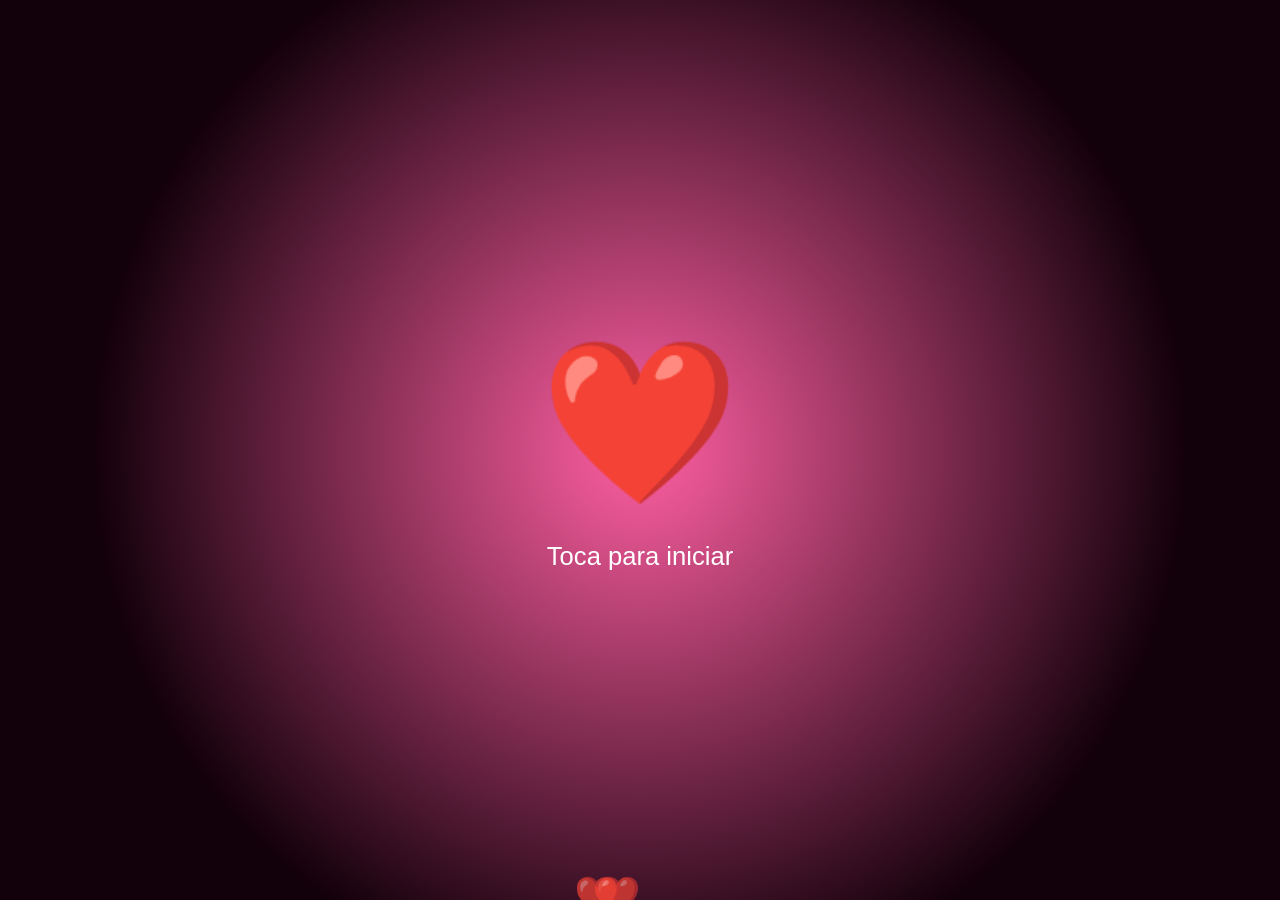
==== main.html @ 8353d014 "Update and rename index.html to main.html" ====
<!DOCTYPE html>
<html lang="es">
<head>
  <meta charset="UTF-8">
  <title>Para Mi Amor ❤️</title>
  <link rel="stylesheet" href="css/style.css">
</head>

<body>

<div id="inicio" onclick="iniciar()">
  <div style="text-align:center">
    <div class="corazon">❤️</div>
    <div class="texto">Toca para iniciar</div>
  </div>
</div>

<div id="contenido">

  <!-- TIMER -->
  <div class="card">
    <h2>Nuestro tiempo juntos 💕</h2>
    <div class="grid">
      <div class="caja"><span id="y">0</span><br>AÑOS</div>
      <div class="caja"><span id="m">0</span><br>MESES</div>
      <div class="caja"><span id="d">0</span><br>DÍAS</div>
      <div class="caja"><span id="h">0</span><br>HORAS</div>
      <div class="caja"><span id="min">0</span><br>MIN</div>
      <div class="caja"><span id="s">0</span><br>SEG</div>
    </div>
  </div>

  <!-- MUSICA -->
  <div class="card">
    <h2>Nuestra canción 🎶</h2>
    <div class="album" id="album">
        <img src="images/foto1.jpg">
    </div>
    <input type="range" id="barra" value="0">
    <button onclick="cambiarCancionAtras()">⏮️</button> 
    <button onclick="playPause()">⏯️</button>
    <button onclick="cambiarCancionAdelante()">⏭️</button> 
    <audio id="audio" src="music/Reik.mp3"></audio>
    <div id="timeDisplay">
        <span id="currentTime">00:00</span> / <span id="durationTime">00:00</span>
    </div>
    <div id="songName">Reik - Pero Te Conocí</div> 
  </div>

  <!-- RECUERDOS -->
  <div class="card">
    <h2>Nuestros recuerdos 📸</h2>
    <div class="escena">
      <div class="cilindro" id="cilindro">
        <img src="images/foto2.jpeg">
        <img src="images/foto3.jpeg">
        <img src="images/foto4.jpeg">
        <img src="images/foto5.jpeg">
        <img src="images/foto6.jpeg">
        <img src="images/foto7.jpeg">
      </div>
    </div>
  </div>

  <!-- CARTA -->
  <div class="card carta" onclick="abrirCarta()">
    <h2>Mi amor 💖</h2>
    Gracias por cada momento hermoso a tu lado.  
    Eres mi alegría y mi paz.

    Te amo hoy y siempre ❤️
  </div>

</div>

<script src="script.js"></script> <!-- Enlace al archivo JS -->

</body>
</html>
---- css/style.css ----
body {
  margin: 0;
  font-family: 'Segoe UI', sans-serif;
  background: linear-gradient(#ffd1dc, #ff9eb5);
  overflow-x: hidden;
}

/* corazones */
.corazon-flotante {
  position: fixed;
  bottom: -20px;
  animation: subir 6s linear infinite;
  opacity: .7;
}
@keyframes subir {
  to {
    transform: translateY(-110vh);
    opacity: 0;
  }
}

/* INTRO */
#inicio {
  height: 100vh;
  display: flex;
  justify-content: center;
  align-items: center;
  background: radial-gradient(circle, #ff5fa2, #12000a 70%);
}
.corazon {
  font-size: 160px;
  animation: latido 1.4s infinite;
}
@keyframes latido {
  50% {
    transform: scale(1.5);
  }
}
.texto {
  color: white;
  font-size: 1.6em;
  margin-top: 25px;
}

/* CONTENIDO */
#contenido {
  display: none;
  padding: 25px;
}

.card {
  background: #ffeaf0;
  border: 3px dashed #ff5f9e;
  border-radius: 25px;
  padding: 25px;
  max-width: 360px;
  margin: 30px auto;
  text-align: center;
  color: #b4004e;
}

/* TIMER */
.grid {
  display: grid;
  grid-template-columns: repeat(3, 1fr);
  gap: 10px;
}
.caja {
  background: white;
  border-radius: 15px;
  padding: 10px;
  font-weight: bold;
}

/* MUSICA */
.album {
  width: 130px;
  height: 130px;
  margin: 10px auto;
  border-radius: 50%;
  overflow: hidden;
  border: 5px solid #ff5f9e;
  animation: rotar 8s linear infinite;
  animation-play-state: paused;
}
.album img {
  width: 100%;
  height: 100%;
  object-fit: cover;
}
@keyframes rotar {
  to {
    transform: rotate(360deg);
  }
}

#barra {
  width: 100%;
  accent-color: #ff5f9e;
}
button {
  background: #ff5f9e;
  border: none;
  color: white;
  padding: 10px 20px;
  border-radius: 20px;
  font-size: 20px;
  cursor: pointer;
}

/* CILINDRO */
.escena {
  display: flex;
  justify-content: center;
  perspective: 900px;
}
.cilindro {
  position: relative;
  width: 140px;
  height: 180px;
  transform-style: preserve-3d;
}
.cilindro img {
  position: absolute;
  width: 120px;
  height: 160px;
  border-radius: 15px;
  object-fit: cover;
  box-shadow: 0 5px 12px rgba(0, 0, 0, .4);
}

.cilindro img:nth-child(1) {
  transform: rotateY(0deg) translateZ(200px);
}
.cilindro img:nth-child(2) {
  transform: rotateY(60deg) translateZ(200px);
}
.cilindro img:nth-child(3) {
  transform: rotateY(120deg) translateZ(200px);
}
.cilindro img:nth-child(4) {
  transform: rotateY(180deg) translateZ(200px);
}
.cilindro img:nth-child(5) {
  transform: rotateY(240deg) translateZ(200px);
}
.cilindro img:nth-child(6) {
  transform: rotateY(300deg) translateZ(200px);
}

/* CARTA */
.carta {
  line-height: 1.5;
  color: #a80046;
}
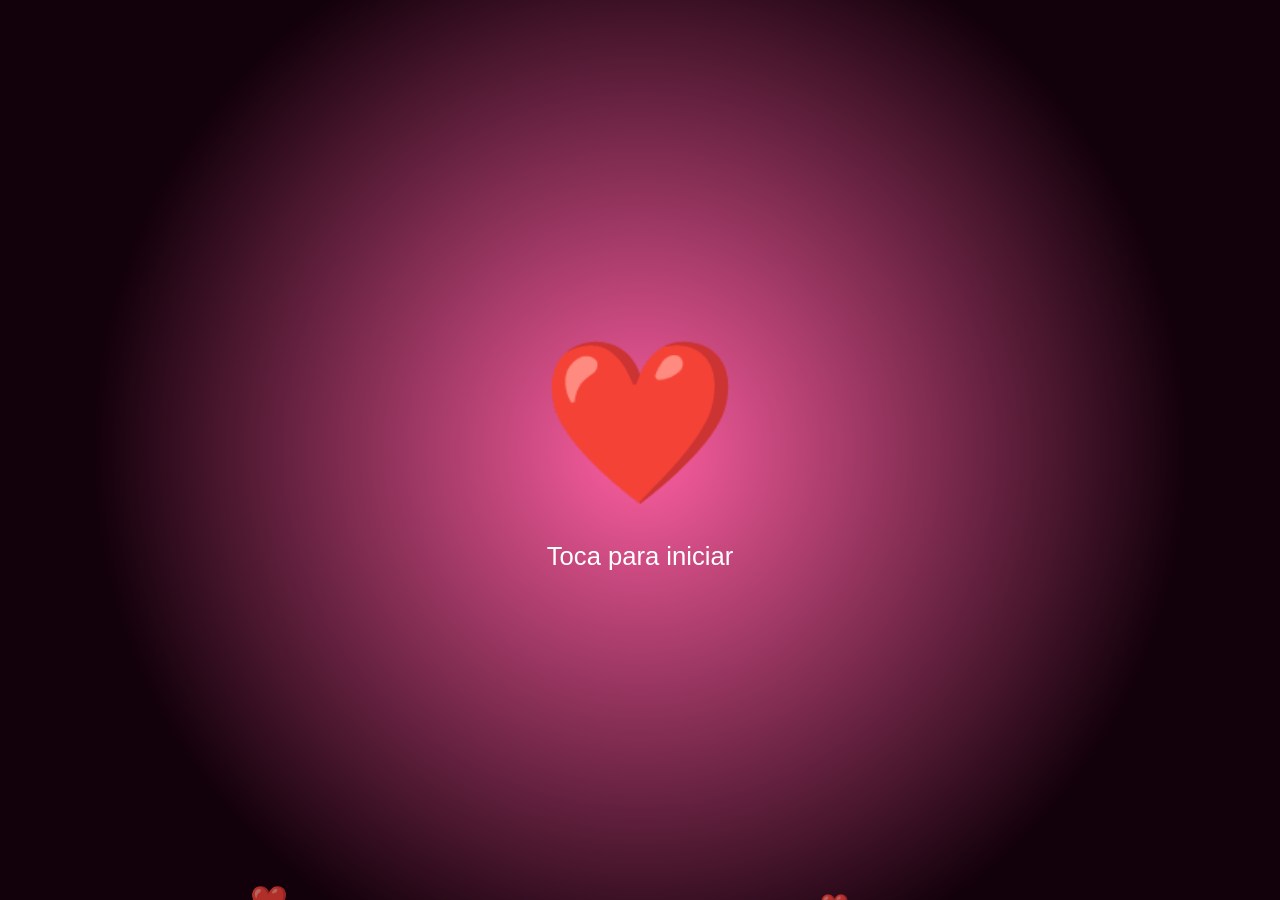
==== commit 9dc057b3: "Update main.html" ====
--- a/main.html
+++ b/main.html
@@ -65,10 +65,9 @@
   <!-- CARTA -->
   <div class="card carta" onclick="abrirCarta()">
     <h2>Mi amor 💖</h2>
-    Gracias por cada momento hermoso a tu lado.  
-    Eres mi alegría y mi paz.
-
-    Te amo hoy y siempre ❤️
+    Hoy celebramos cada momento que hemos compartido juntos, desde ese primer día hasta hoy, donde hemos recorrido un hermoso camino. No solo han pasado días y meses, sino también recuerdos que atesoro profundamente en mi corazón.
+    Te amo con todo mi ser y cada segundo a tu lado es un regalo que siempre agradeceré. Este tiempo juntos es solo el comienzo de nuestra historia. Gracias por ser mi alegría, mi paz y la razón de mi sonrisa diaria.
+    Te amo hoy, mañana y siempre. ❤️
   </div>
 
 </div>
@@ -79,3 +78,4 @@
 </html>
 
 
+
